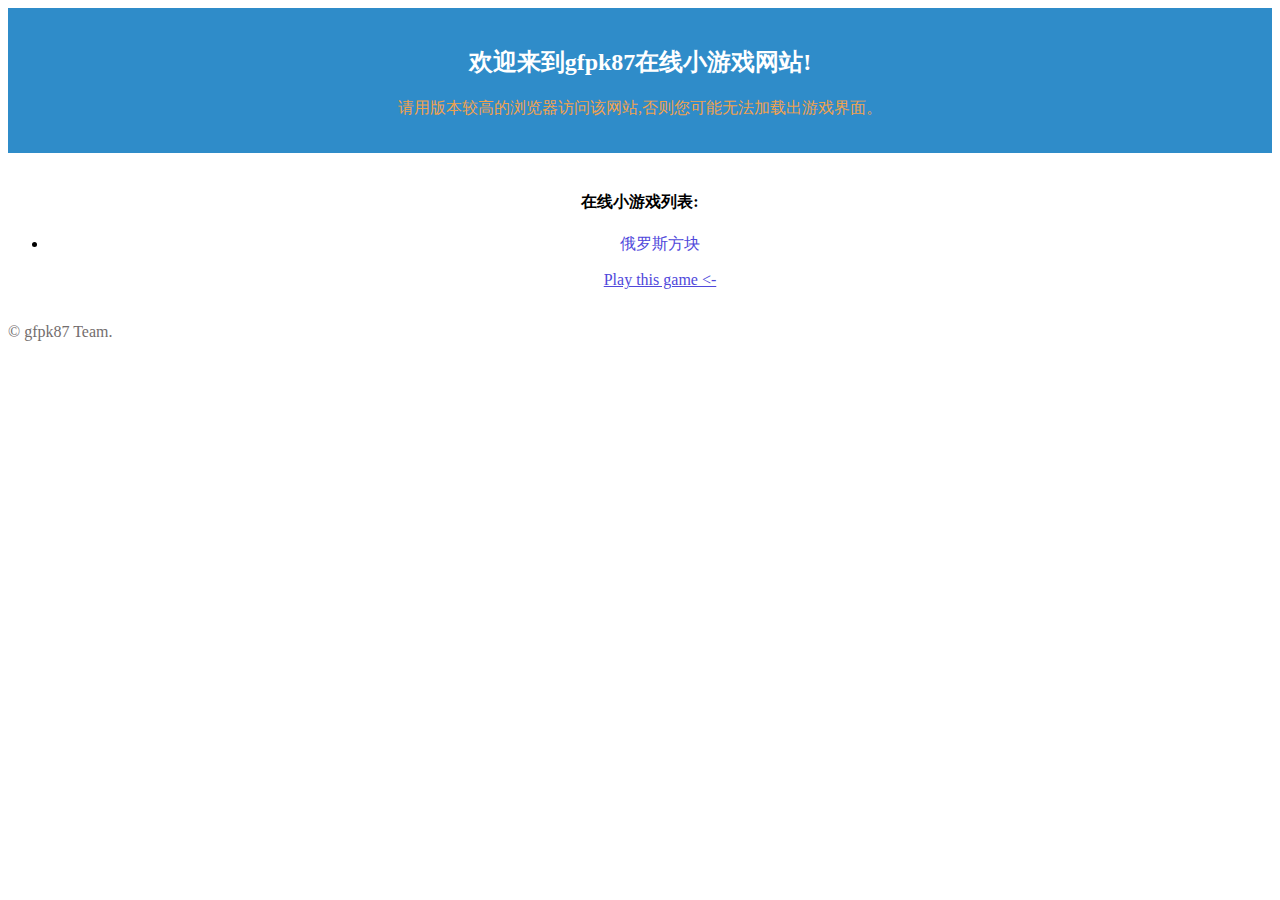
==== index.html @ ffa843dd "best index" ====
<!DOCTYPE html>
<html>
    <head>
        <meta charset="utf-8">
        <title>GFPK87 Online Game</title>
        <meta name="viewport" content="width=device-width, initial-scale=1.0">
        <style>
        body {
            background-color: #FFFFFF;
        }
        
        div.welcome {
            background-color: #2f8cc9;
        }
        
        h2.welcome {
            color: #FFFFFF;
            text-align: center;
        }
        
        p.warning {
            color: #f1a24d;
            text-align: center;
        }
        
        ul.oglist {
            text-align: center;
        }
        
        a.inlist {
            color: #5048db;
        }
        
        p.inlist {
            color: #5048db;
        }
        
        span.tail {
            color: #736d6d;
        }
        </style>
    </head>
    <body>
        <div class="welcome">
            <br>
            <h2 class="welcome">欢迎来到gfpk87在线小游戏网站!</h2>
            <p class="warning">请用版本较高的浏览器访问该网站,否则您可能无法加载出游戏界面。</p><br>
        </div>
        <br>
        <h4 style="text-align: center;">在线小游戏列表:</h4>
        <ul class="oglist">
            <li>
                <p class="inlist">俄罗斯方块</p>
                <a class="inlist" href="https://og.gfpk87.com/play/eluosi/main.html">Play this game &lt;-</a>
            </li>
        </ul>
        <br>
        <span class="tail">&copy; gfpk87 Team.</span>
    </body>
</html>
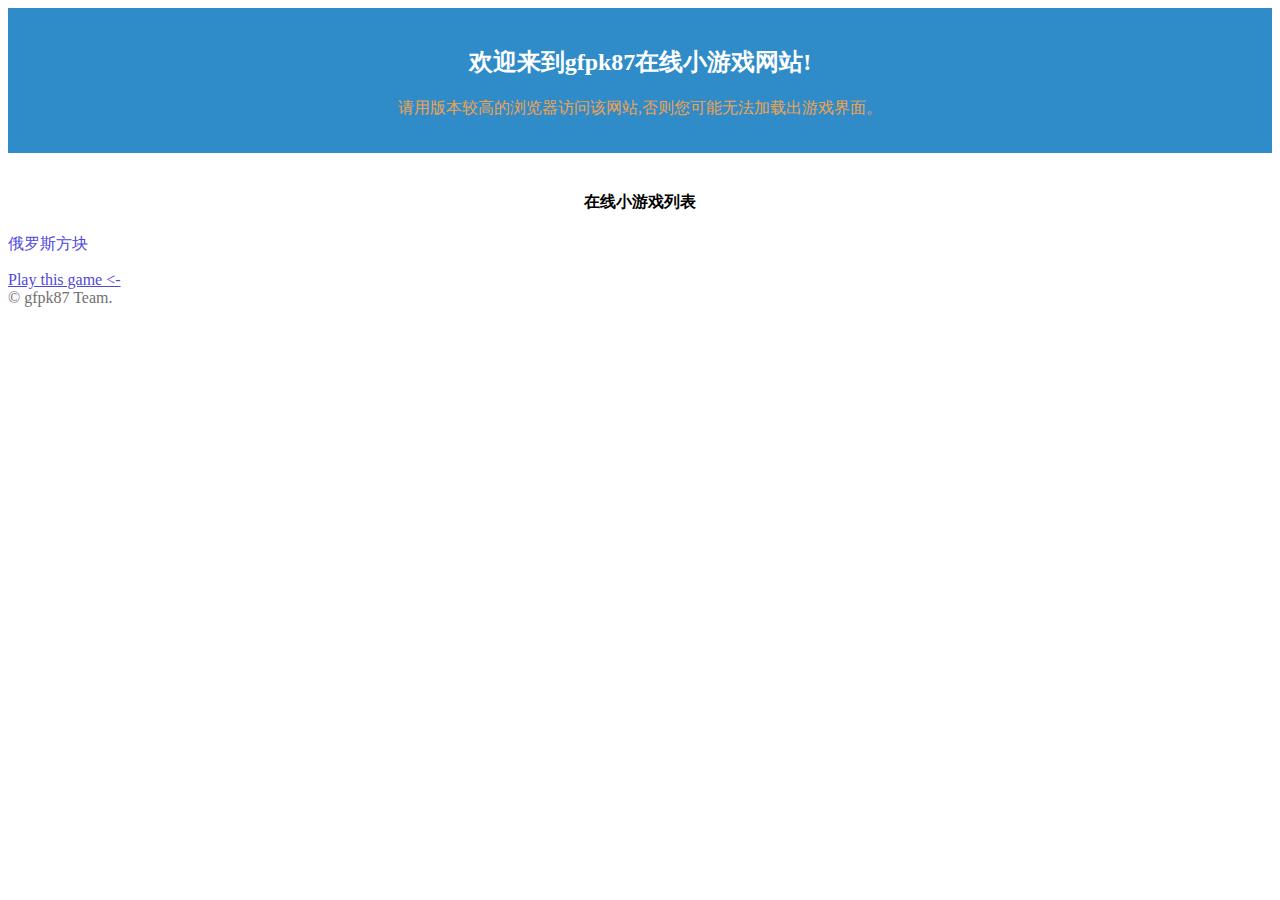
==== commit fe17f7da: "index1" ====
--- a/index.html
+++ b/index.html
@@ -23,10 +23,6 @@
             text-align: center;
         }
         
-        ul.oglist {
-            text-align: center;
-        }
-        
         a.inlist {
             color: #5048db;
         }
@@ -47,13 +43,10 @@
             <p class="warning">请用版本较高的浏览器访问该网站,否则您可能无法加载出游戏界面。</p><br>
         </div>
         <br>
-        <h4 style="text-align: center;">在线小游戏列表:</h4>
-        <ul class="oglist">
-            <li>
-                <p class="inlist">俄罗斯方块</p>
-                <a class="inlist" href="https://og.gfpk87.com/play/eluosi/main.html">Play this game &lt;-</a>
-            </li>
-        </ul>
+        <h4 style="text-align: center;">在线小游戏列表</h4>
+        <p class="inlist">俄罗斯方块</p>
+        <a class="inlist" href="https://og.gfpk87.com/play/eluosi/main.html">Play this game &lt;-</a>
+            
         <br>
         <span class="tail">&copy; gfpk87 Team.</span>
     </body>
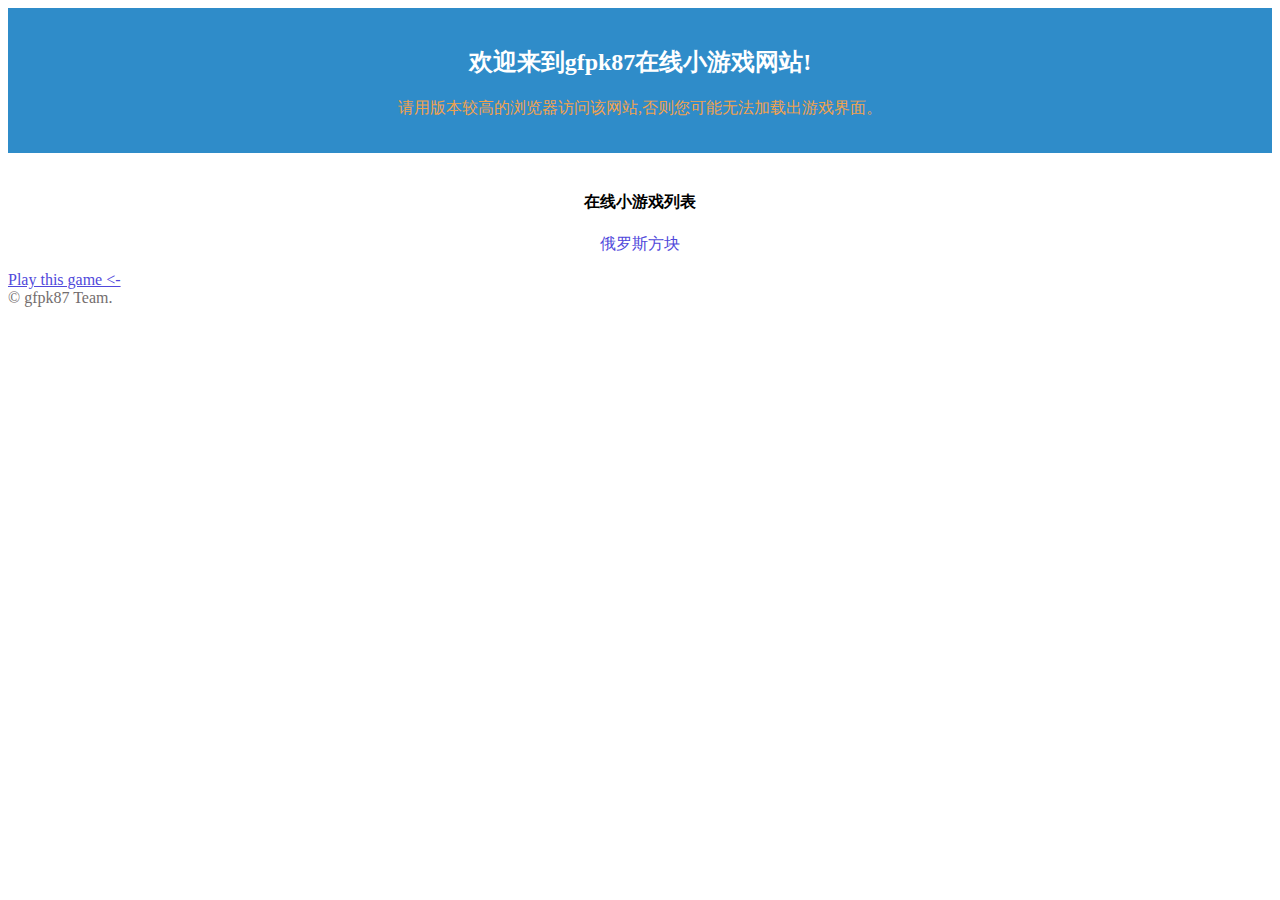
==== commit d34efceb: "index align" ====
--- a/index.html
+++ b/index.html
@@ -25,10 +25,12 @@
         
         a.inlist {
             color: #5048db;
+            text-align: center;
         }
         
         p.inlist {
             color: #5048db;
+            text-align: center;
         }
         
         span.tail {
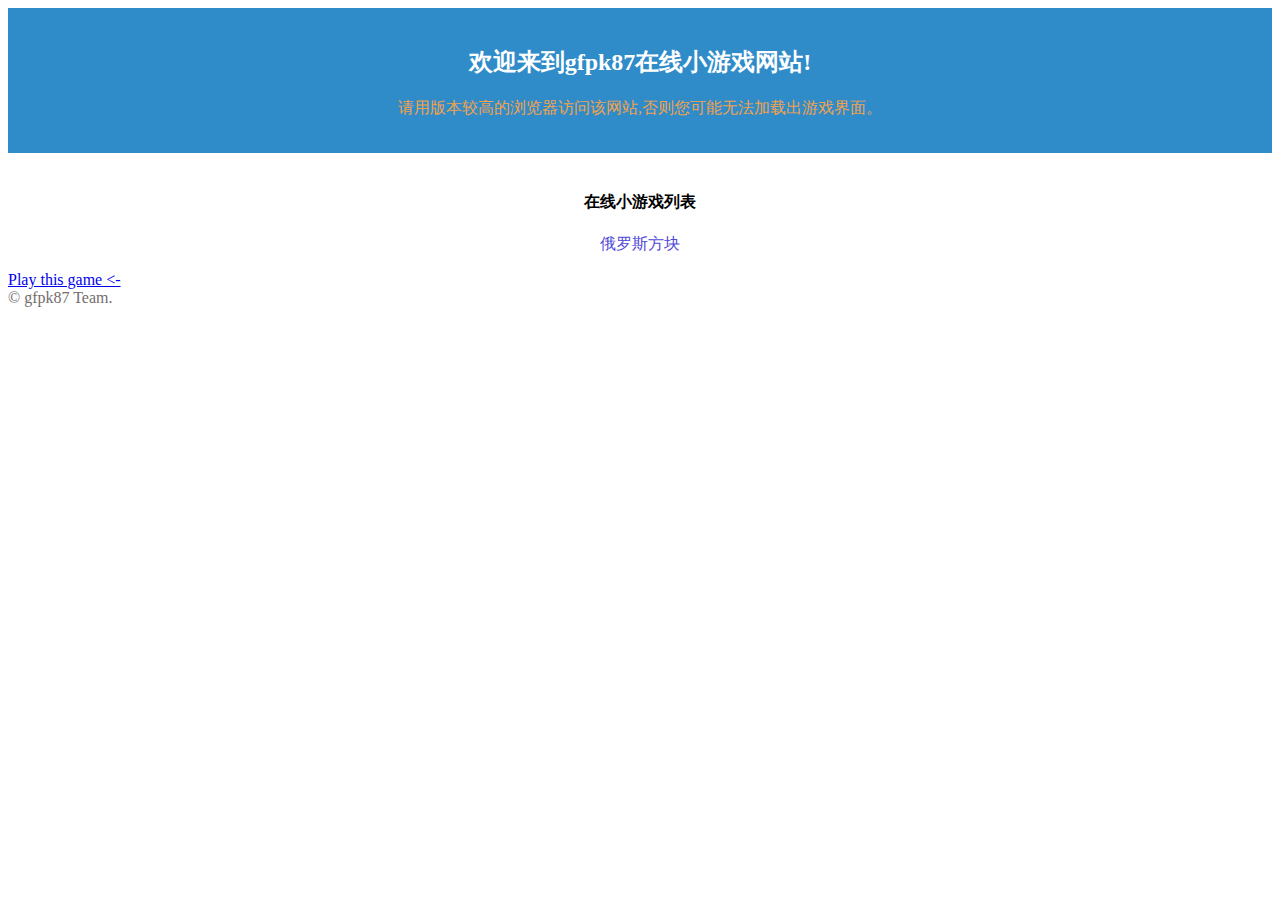
==== commit 5a6f4890: "Update index.html" ====
--- a/index.html
+++ b/index.html
@@ -35,6 +35,7 @@
         
         span.tail {
             color: #736d6d;
+            text-align: center;
         }
         </style>
     </head>
@@ -47,9 +48,9 @@
         <br>
         <h4 style="text-align: center;">在线小游戏列表</h4>
         <p class="inlist">俄罗斯方块</p>
-        <a class="inlist" href="https://og.gfpk87.com/play/eluosi/main.html">Play this game &lt;-</a>
+        <a style="text-align:center;" href="https://og.gfpk87.com/play/eluosi/main.html">Play this game &lt;-</a>
             
         <br>
         <span class="tail">&copy; gfpk87 Team.</span>
     </body>
-</html>+</html>
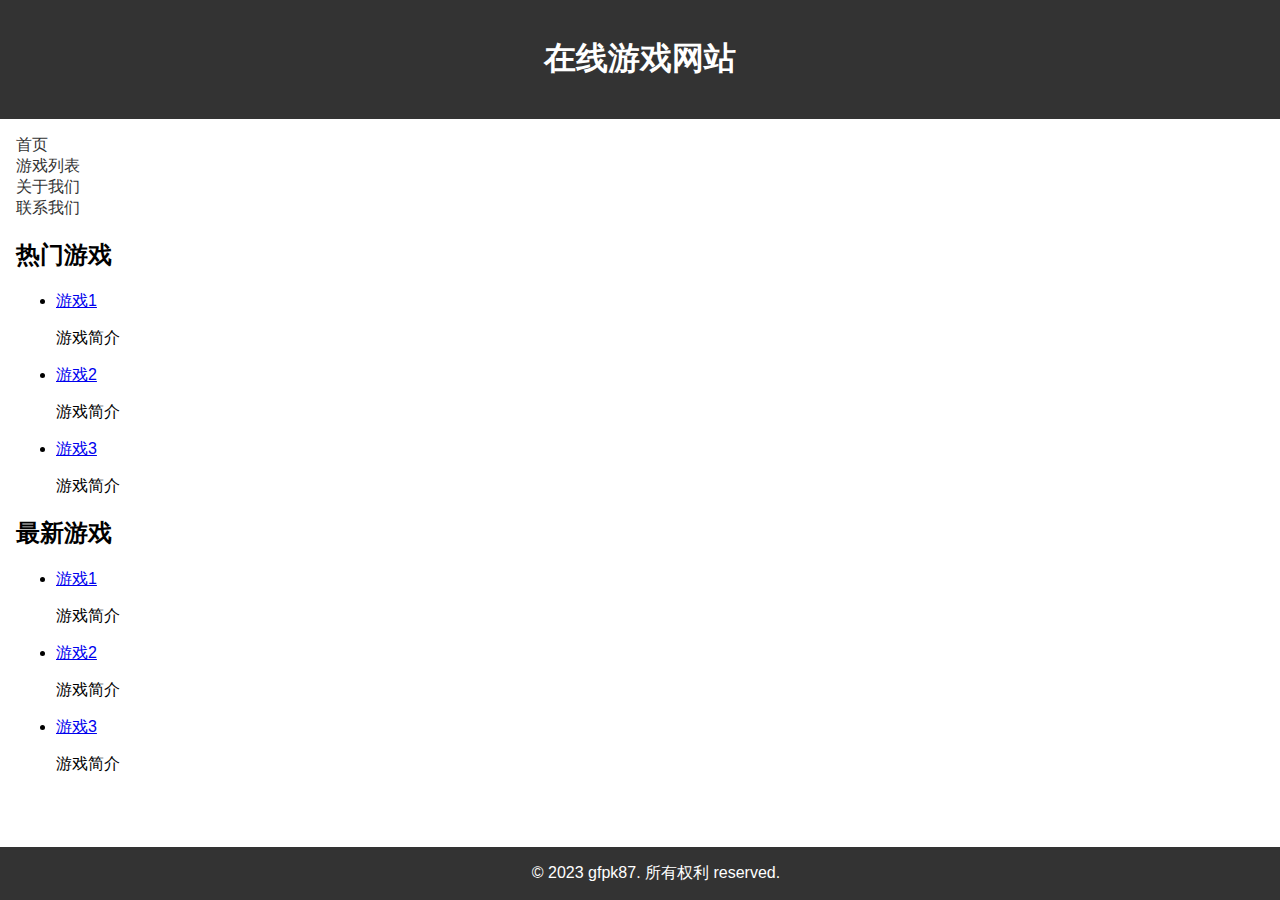
==== commit e2e28709: "Create index.html" ====
--- a/index.html
+++ b/index.html
@@ -1,56 +1,102 @@
 <!DOCTYPE html>
-<html>
-    <head>
-        <meta charset="utf-8">
-        <title>GFPK87 Online Game</title>
-        <meta name="viewport" content="width=device-width, initial-scale=1.0">
-        <style>
+<html lang="en">
+<head>
+    <meta charset="UTF-8">
+    <meta name="viewport" content="width=device-width, initial-scale=1.0">
+    <title>在线游戏网站主页</title>
+    <style>
         body {
-            background-color: #FFFFFF;
+            font-family: Arial, sans-serif;
+            margin: 0;
+            padding: 0;
         }
-        
-        div.welcome {
-            background-color: #2f8cc9;
+
+        header {
+            background-color: #333;
+            color: white;
+            text-align: center;
+            padding: 1em;
         }
-        
-        h2.welcome {
-            color: #FFFFFF;
+
+        nav {
+            margin: 1em;
+        }
+
+        nav ul {
+            list-style-type: none;
+            padding: 0;
+        }
+
+        nav ul a {
+            color: #333;
+            text-decoration: none;
+        }
+
+        main {
+            margin: 1em;
+        }
+
+        footer {
+            background-color: #333;
+            color: white;
             text-align: center;
+            padding: 1em;
+            position: absolute;
+            bottom: 0;
+            width: 100%;
         }
-        
-        p.warning {
-            color: #f1a24d;
-            text-align: center;
-        }
-        
-        a.inlist {
-            color: #5048db;
-            text-align: center;
-        }
-        
-        p.inlist {
-            color: #5048db;
-            text-align: center;
-        }
-        
-        span.tail {
-            color: #736d6d;
-            text-align: center;
-        }
-        </style>
-    </head>
-    <body>
-        <div class="welcome">
-            <br>
-            <h2 class="welcome">欢迎来到gfpk87在线小游戏网站!</h2>
-            <p class="warning">请用版本较高的浏览器访问该网站,否则您可能无法加载出游戏界面。</p><br>
-        </div>
-        <br>
-        <h4 style="text-align: center;">在线小游戏列表</h4>
-        <p class="inlist">俄罗斯方块</p>
-        <a style="text-align:center;" href="https://og.gfpk87.com/play/eluosi/main.html">Play this game &lt;-</a>
-            
-        <br>
-        <span class="tail">&copy; gfpk87 Team.</span>
-    </body>
+    </style>
+</head>
+<body>
+    <header>
+        <h1>在线游戏网站</h1>
+    </header>
+
+    <nav>
+        <ul>
+            <li><a href="#">首页</a></li>
+            <li><a href="#">游戏列表</a></li>
+            <li><a href="#">关于我们</a></li>
+            <li><a href="#">联系我们</a></li>
+        </ul>
+    </nav>
+
+    <main>
+        <h2>热门游戏</h2>
+        <ul>
+            <li>
+                <a href="#">游戏1</a>
+                <p>游戏简介</p>
+            </li>
+            <li>
+                <a href="#">游戏2</a>
+                <p>游戏简介</p>
+            </li>
+            <li>
+                <a href="#">游戏3</a>
+                <p>游戏简介</p>
+            </li>
+        </ul>
+
+        <h2>最新游戏</h2>
+        <ul>
+            <li>
+                <a href="#">游戏1</a>
+                <p>游戏简介</p>
+            </li>
+            <li>
+                <a href="#">游戏2</a>
+                <p>游戏简介</p>
+            </li>
+            <li>
+                <a href="#">游戏3</a>
+                <p>游戏简介</p>
+            </li>
+        </ul>
+    </main>
+
+    <footer>
+        &copy; 2023 gfpk87. 所有权利 reserved.
+    </footer>
+</body>
 </html>
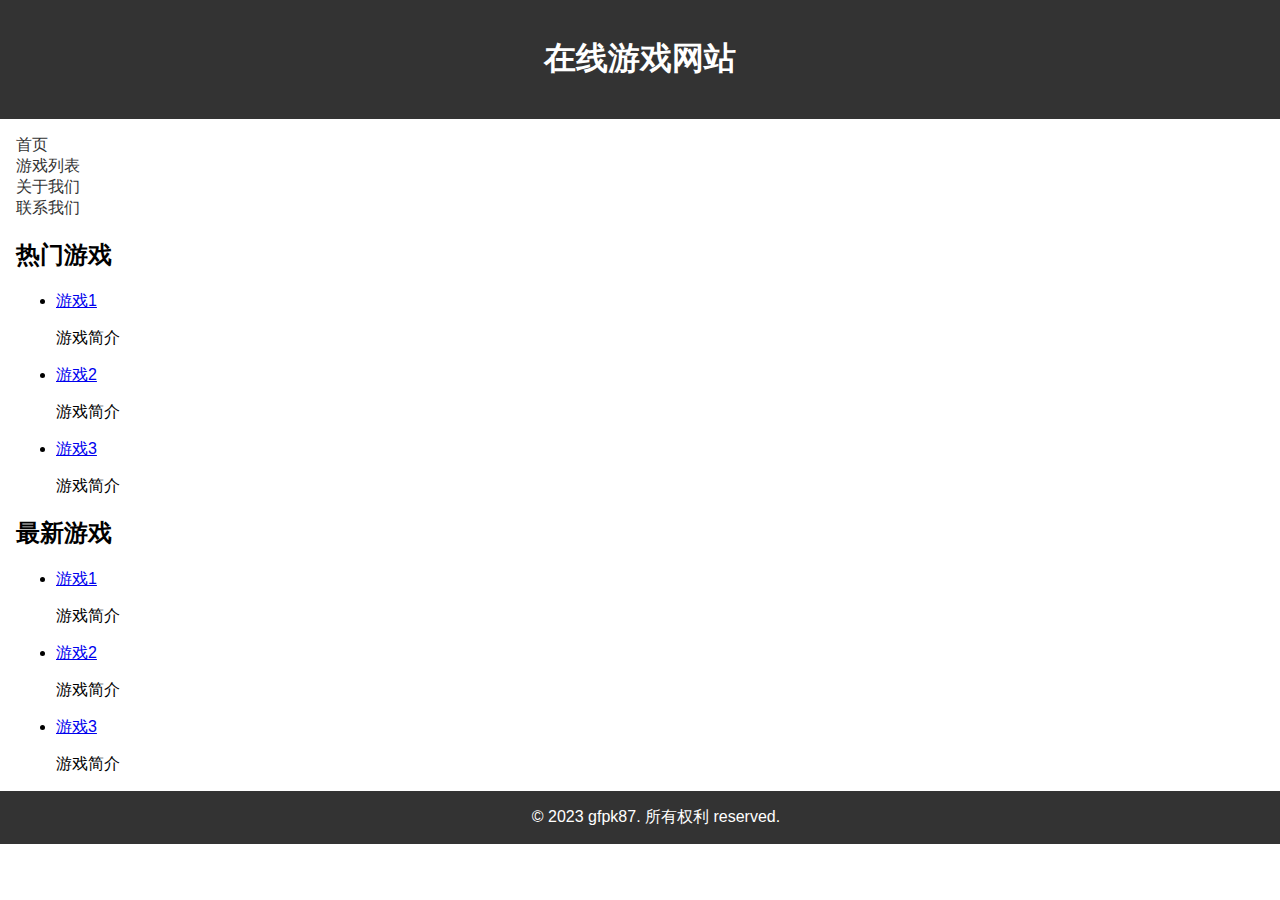
==== commit 88ac4135: "Best footer" ====
--- a/index.html
+++ b/index.html
@@ -41,8 +41,7 @@
             color: white;
             text-align: center;
             padding: 1em;
-            position: absolute;
-            bottom: 0;
+        
             width: 100%;
         }
     </style>
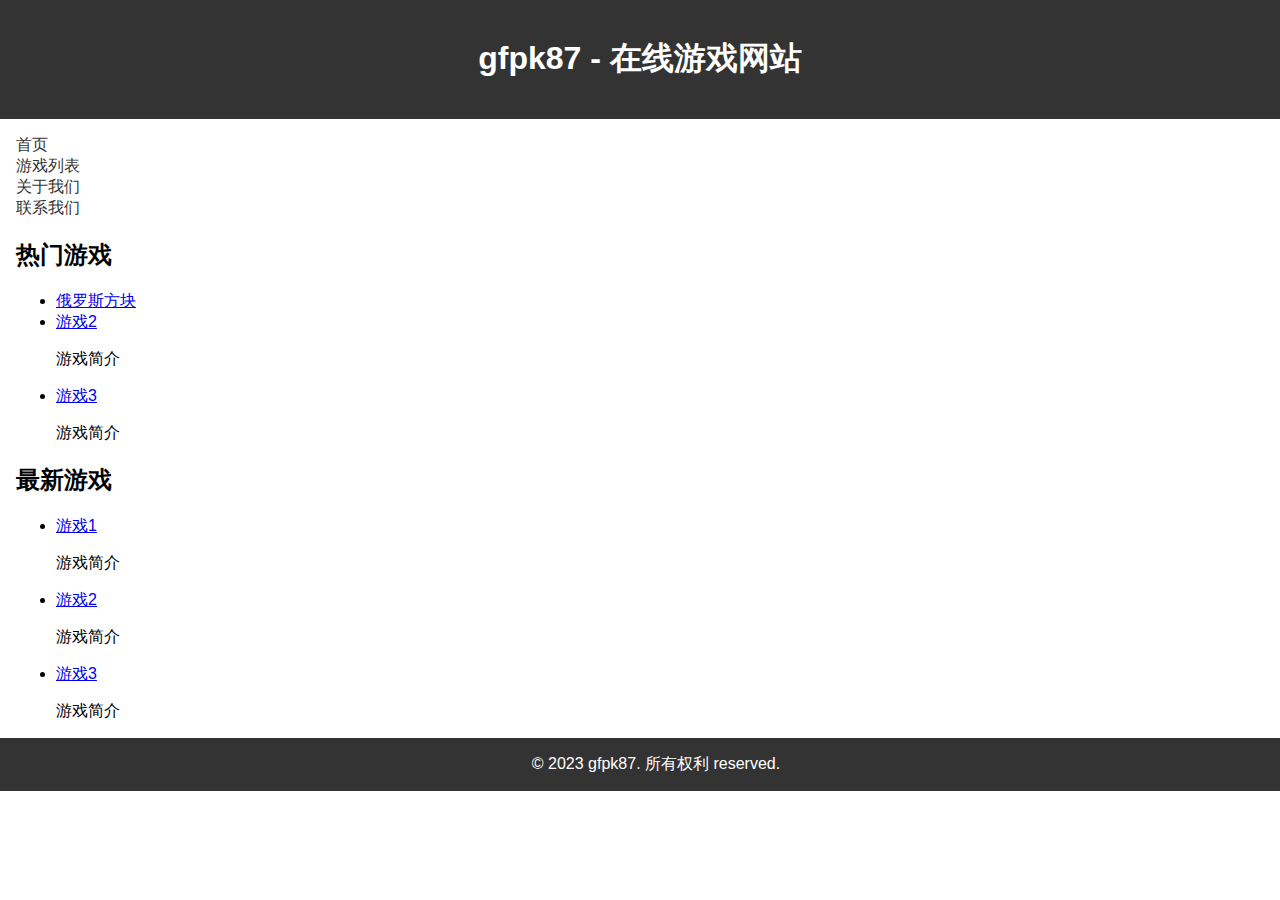
==== commit 827ff550: "For gfpk87" ====
--- a/index.html
+++ b/index.html
@@ -3,7 +3,7 @@
 <head>
     <meta charset="UTF-8">
     <meta name="viewport" content="width=device-width, initial-scale=1.0">
-    <title>在线游戏网站主页</title>
+    <title>gfpk87在线游戏网站主页</title>
     <style>
         body {
             font-family: Arial, sans-serif;
@@ -48,7 +48,7 @@
 </head>
 <body>
     <header>
-        <h1>在线游戏网站</h1>
+        <h1>gfpk87 - 在线游戏网站</h1>
     </header>
 
     <nav>
@@ -64,8 +64,8 @@
         <h2>热门游戏</h2>
         <ul>
             <li>
-                <a href="#">游戏1</a>
-                <p>游戏简介</p>
+                <a href="https://og.gfpk87.com/play/eluosi/main">俄罗斯方块</a>
+                
             </li>
             <li>
                 <a href="#">游戏2</a>
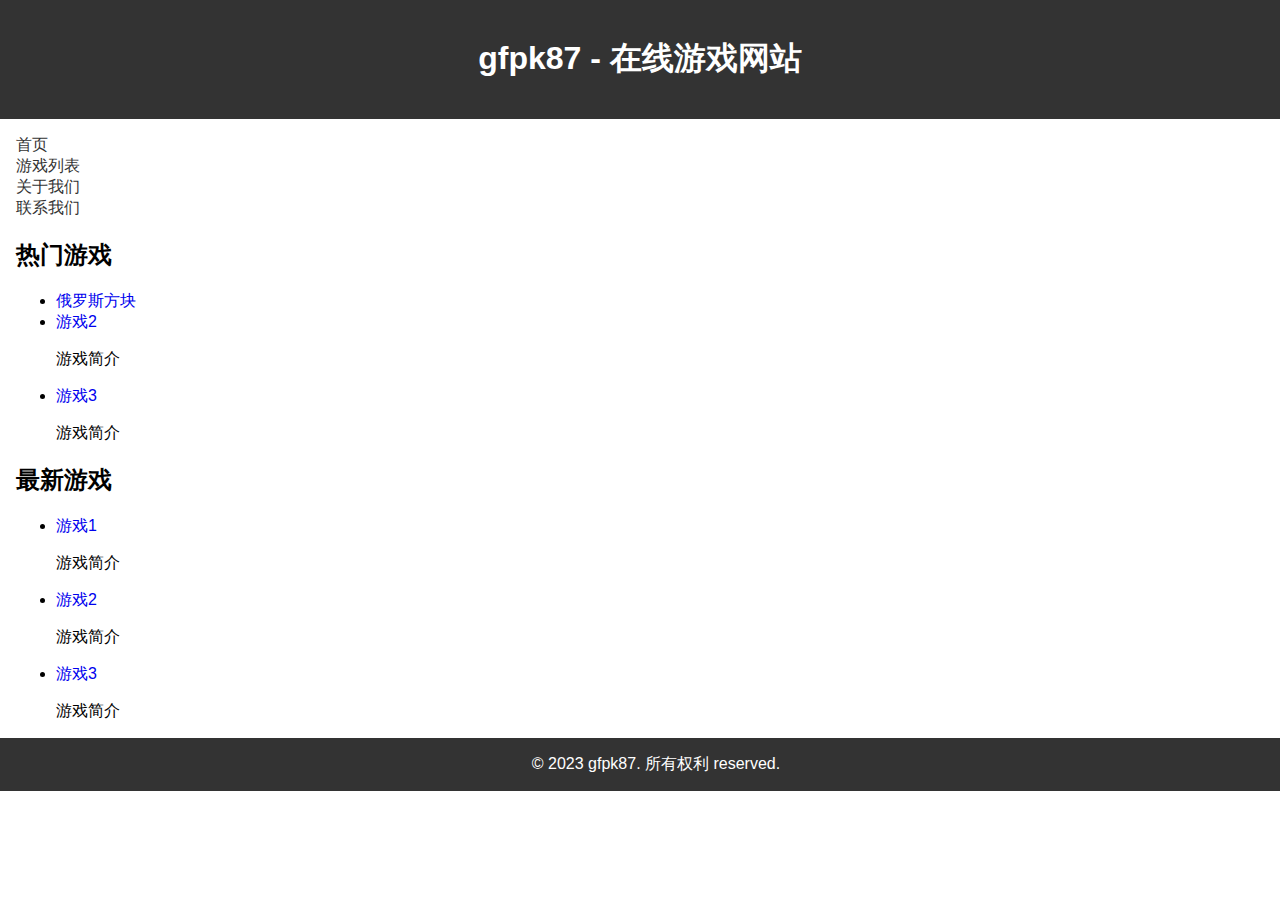
==== commit ab4cbebf: "A" ====
--- a/index.html
+++ b/index.html
@@ -44,6 +44,12 @@
         
             width: 100%;
         }
+        a {
+    text-decoration: none;
+  }
+  a:hover {
+    text-decoration: underline;
+  }
     </style>
 </head>
 <body>
